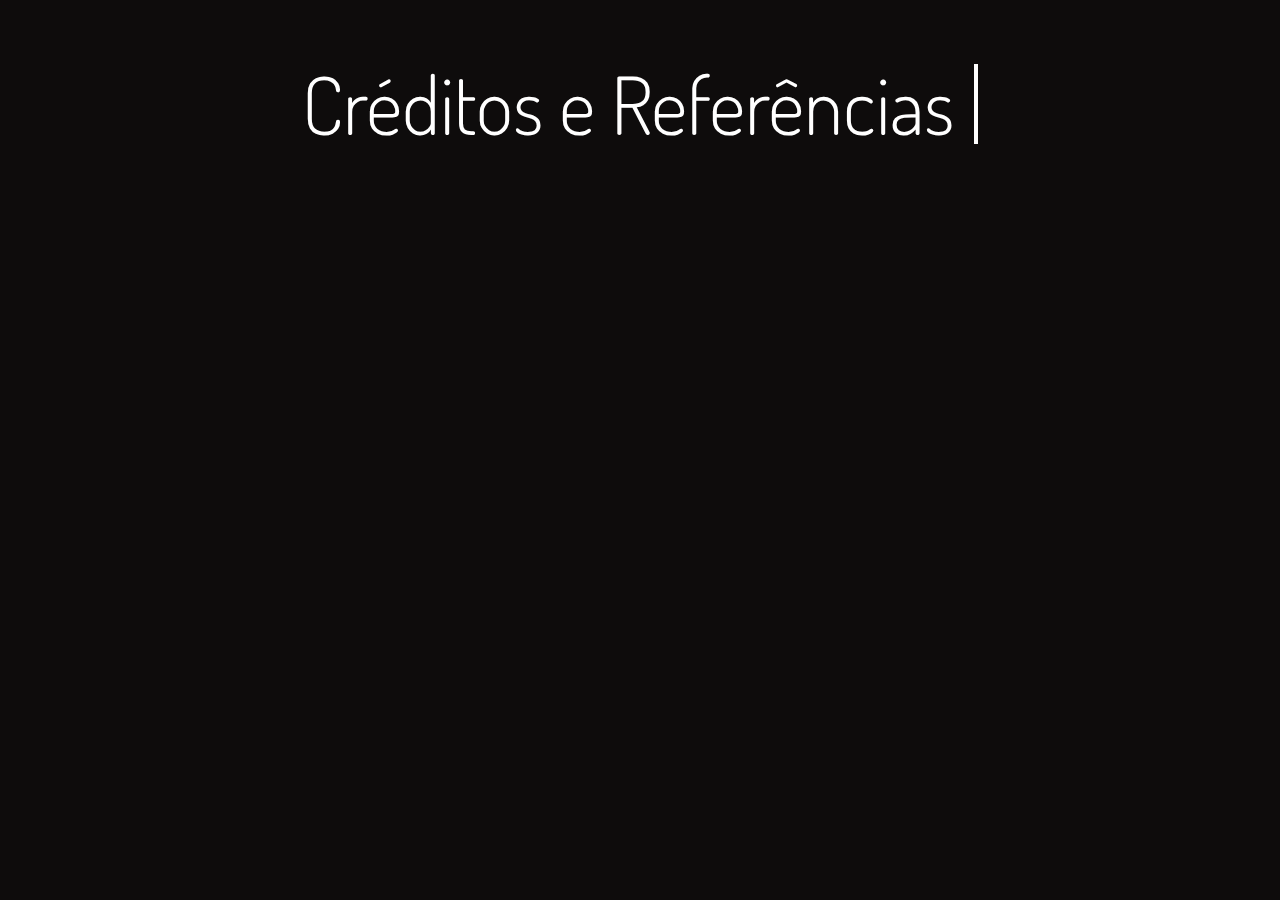
==== html/creditos.html @ ed0791a3 "..." ====
<!DOCTYPE html>
<html lang="pt-br">
<head>
    <meta charset="UTF-8">
    <meta name="viewport" content="width=device-width, initial-scale=1.0">
    <link rel="stylesheet" href="../css/reset.css">
    <title></title>
    <style>
        @import url('https://fonts.googleapis.com/css2?family=Bebas+Neue&family=Dosis:wght@200..800&display=swap');

        body {  
            background-color: #0e0c0c;
        }

        @keyframes digitando {
            from {
                width:0;
            }
        }

        @keyframes piscando {
            50% {
                border-color:transparent ;
            }
        }

        h1 {
        color: white;
        font-family: "Dosis", sans-serif;
        font-weight: 300;
        font-style: normal;
        border-right: 4px solid;
        width: 16ch;
        white-space: nowrap;
        overflow: hidden;
        animation: digitando 2s steps(21),
        piscando 0.5s infinite step-end alternate;
        margin:5% auto 0 auto;
        font-size: 5em;
        
        }





    </style>
</head>
<body>
    <h1>Créditos e Referências</h1>
</body>
</html>
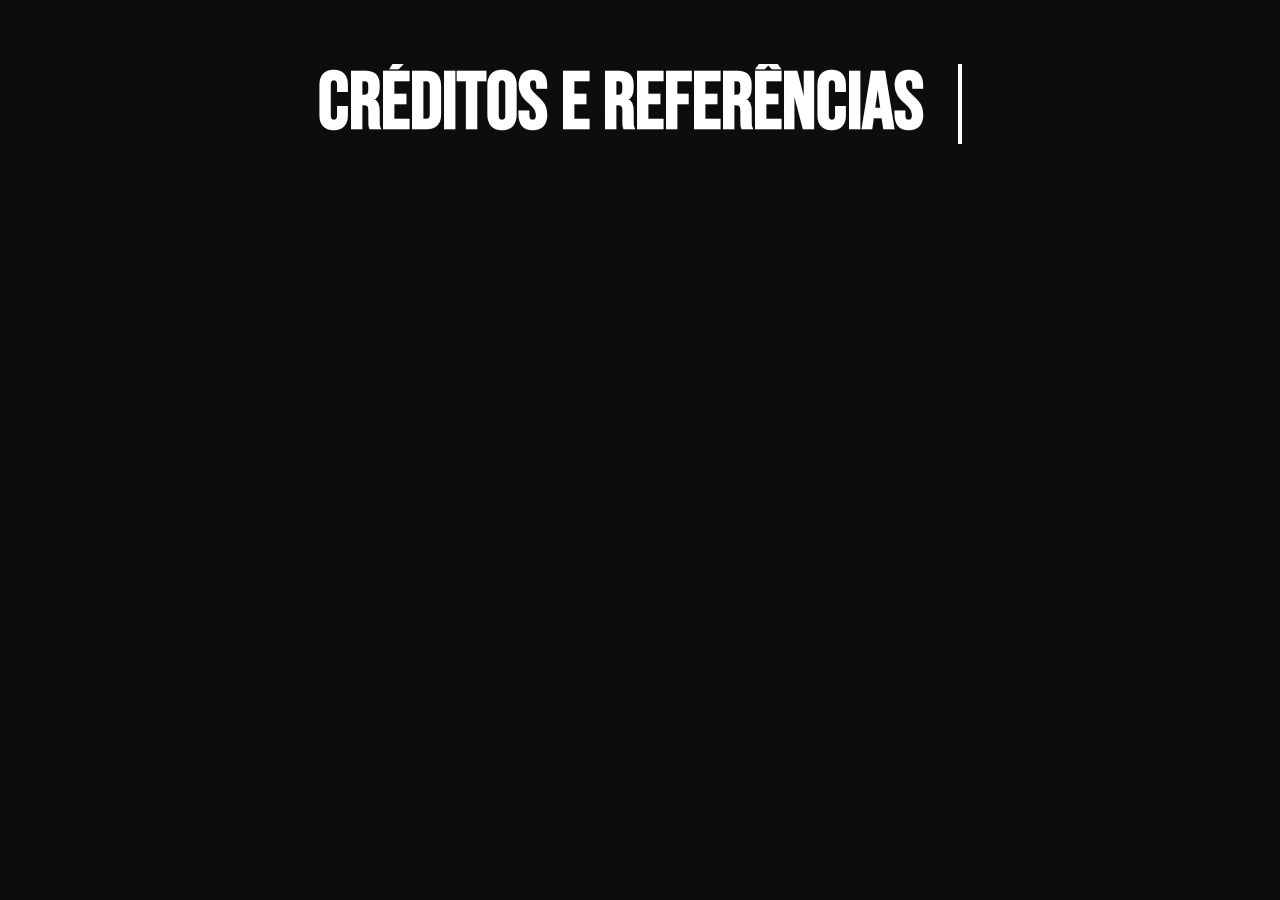
==== commit 9df37db6: ".." ====
--- a/html/creditos.html
+++ b/html/creditos.html
@@ -7,6 +7,7 @@
     <title></title>
     <style>
         @import url('https://fonts.googleapis.com/css2?family=Bebas+Neue&family=Dosis:wght@200..800&display=swap');
+        @import url('https://fonts.googleapis.com/css2?family=Bebas+Neue&display=swap');
 
         body {  
             background-color: #0e0c0c;
@@ -26,11 +27,11 @@
 
         h1 {
         color: white;
-        font-family: "Dosis", sans-serif;
-        font-weight: 300;
+        font-family: "Bebas Neue", sans-serif;
+        font-weight: bold;
         font-style: normal;
         border-right: 4px solid;
-        width: 16ch;
+        width: 20ch;
         white-space: nowrap;
         overflow: hidden;
         animation: digitando 2s steps(21),
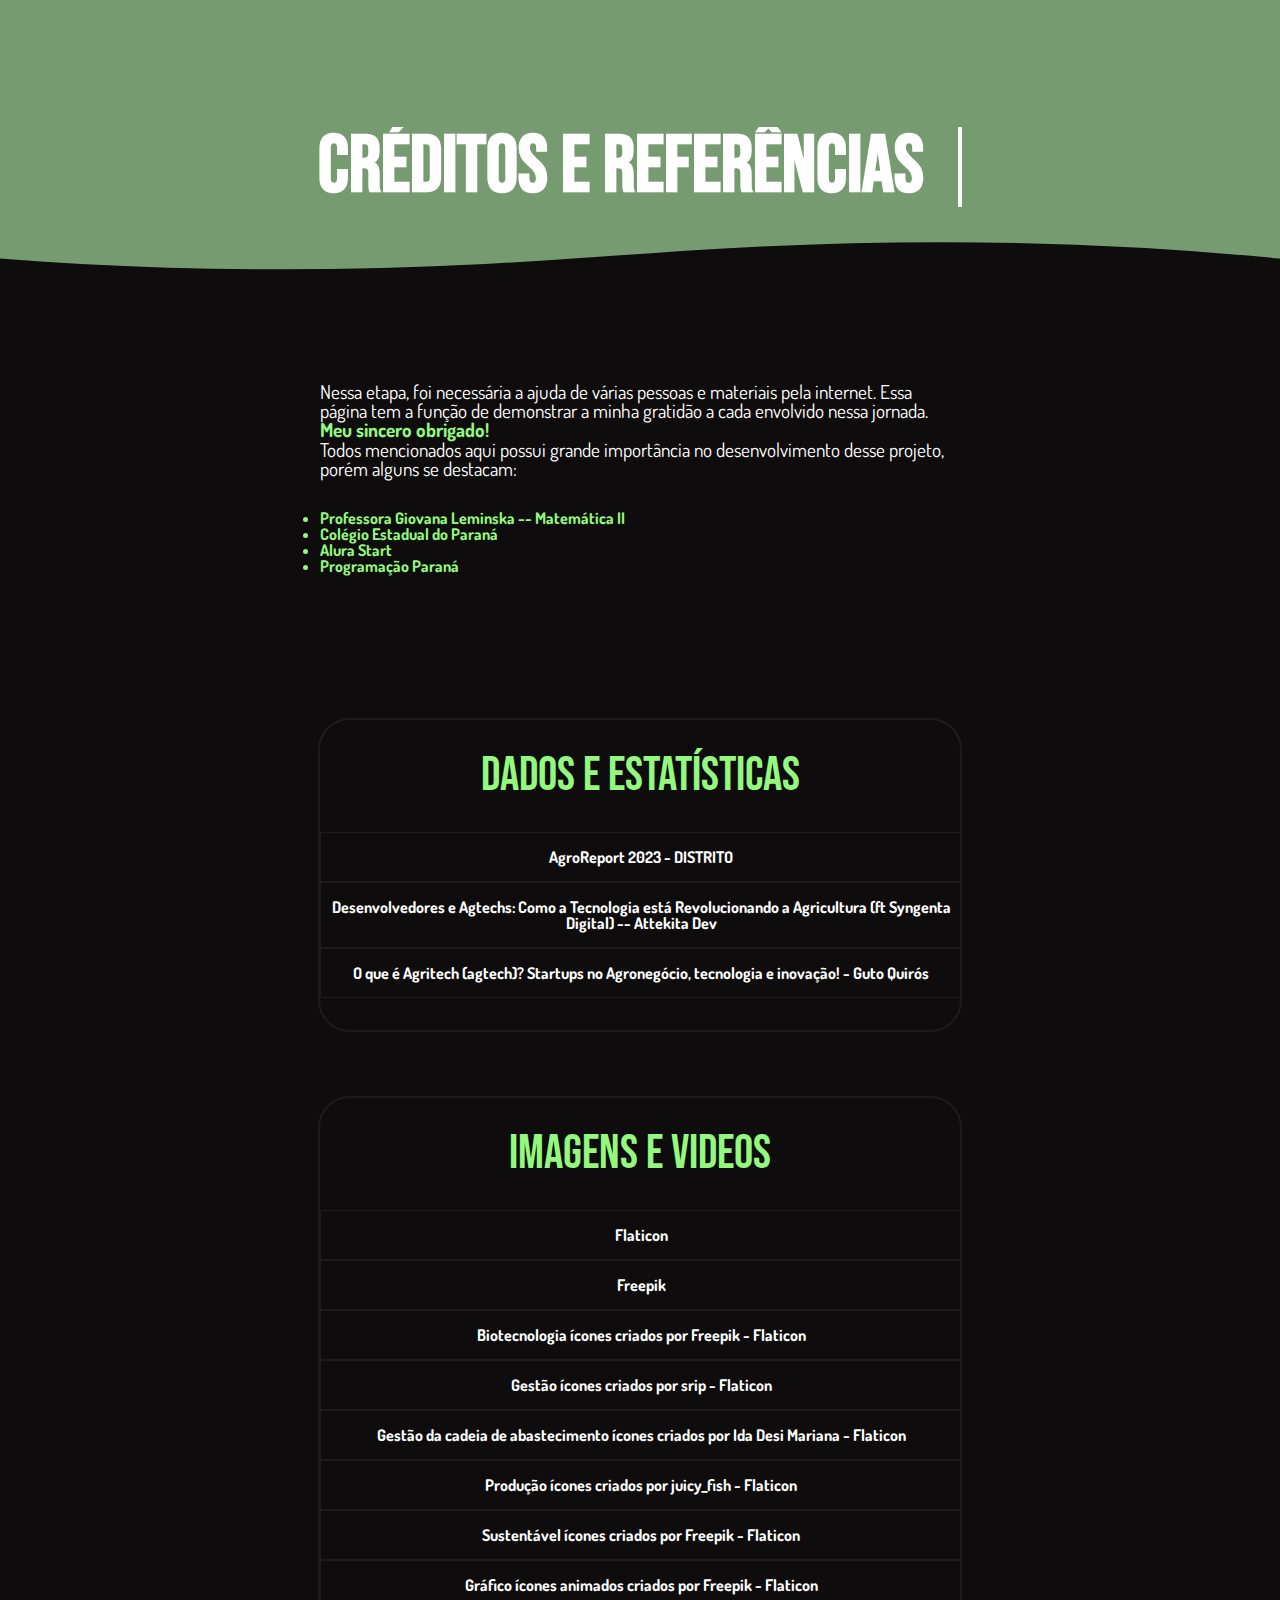
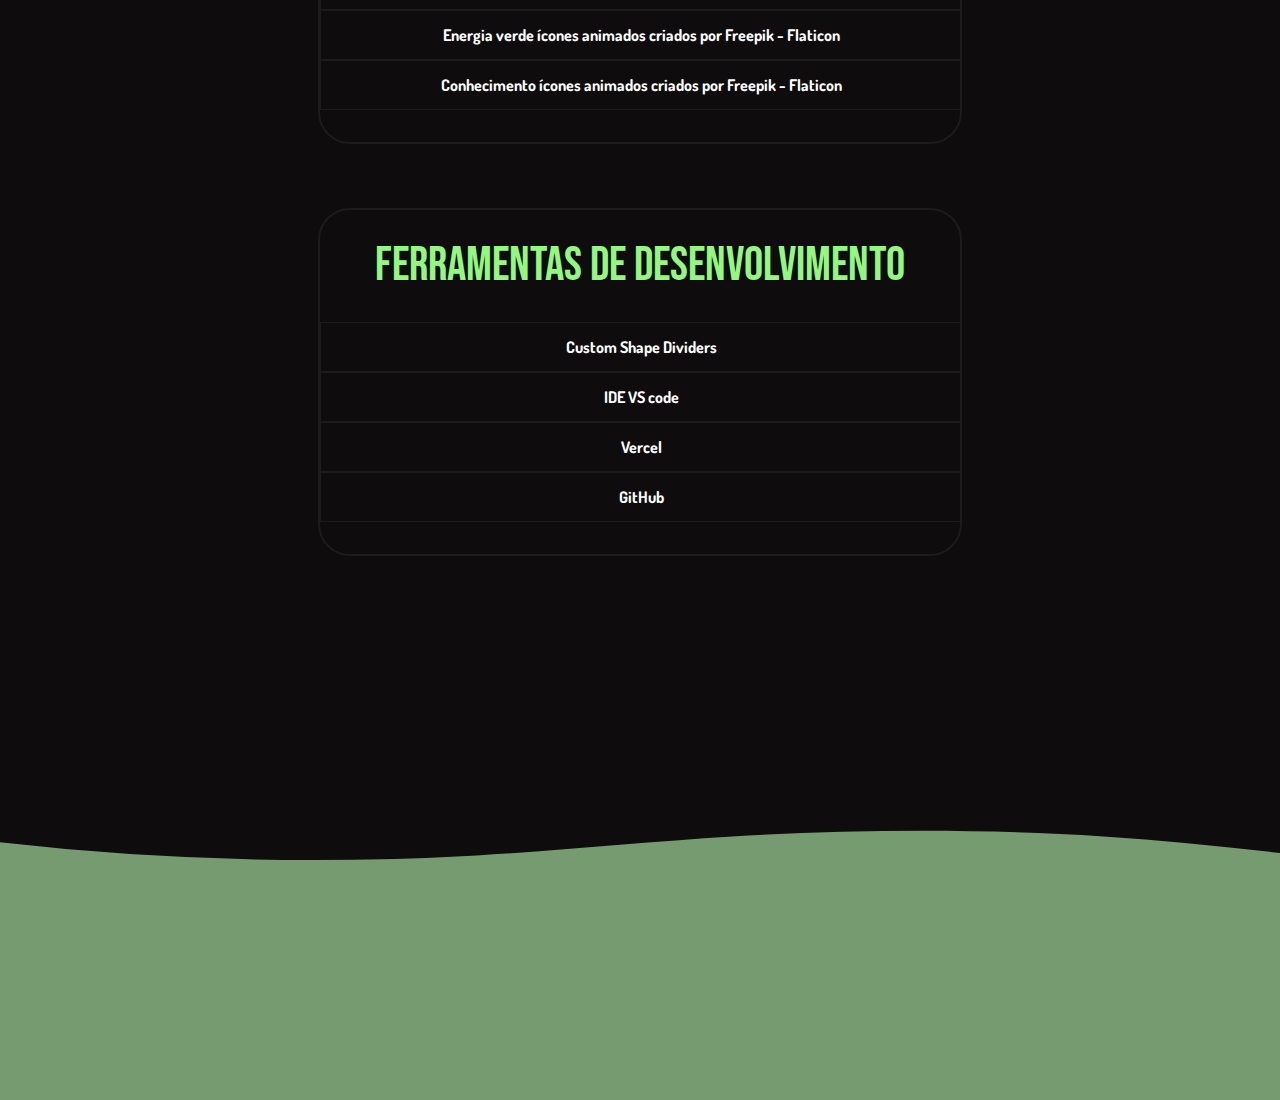
==== commit 1bef5087: "pasta html" ====
--- a/html/creditos.html
+++ b/html/creditos.html
@@ -4,13 +4,21 @@
     <meta charset="UTF-8">
     <meta name="viewport" content="width=device-width, initial-scale=1.0">
     <link rel="stylesheet" href="../css/reset.css">
-    <title></title>
+    <title>Créditos e Referências</title>
     <style>
         @import url('https://fonts.googleapis.com/css2?family=Bebas+Neue&family=Dosis:wght@200..800&display=swap');
         @import url('https://fonts.googleapis.com/css2?family=Bebas+Neue&display=swap');
 
+        * {
+            margin: 0;
+            padding: 0;
+        }
+
         body {  
             background-color: #0e0c0c;
+            position: relative;
+            min-height: 300vh;
+            height: 300vh;
         }
 
         @keyframes digitando {
@@ -25,6 +33,7 @@
             }
         }
 
+        
         h1 {
         color: white;
         font-family: "Bebas Neue", sans-serif;
@@ -34,7 +43,7 @@
         width: 20ch;
         white-space: nowrap;
         overflow: hidden;
-        animation: digitando 2s steps(21),
+        animation: digitando 1s steps(10),
         piscando 0.5s infinite step-end alternate;
         margin:5% auto 0 auto;
         font-size: 5em;
@@ -43,11 +52,282 @@
 
 
 
+     
+        h2 {
+            text-align: center;
+            font-family: 'Bebas Neue', sans-serif;
+            font-size: 3rem;
+            color: #94F87F ;
+            padding-bottom: 2rem;
+        }
+
+        p {
+            color: white;
+            font-family: 'Dosis';
+            font-size: 1.2rem;
+        }
+
+        #titulo {
+            height: auto;
+            width: 100%;
+            min-height: 30vh;
+            display: flex;
+            justify-content: center;
+            align-items: center;
+            position: relative;
+            background-color: #779b70;
+        }
+
+        #txt {
+            margin: 5rem auto;
+            width: 50%;
+            padding: 2rem;
+        }
+
+        .custom-shape-divider-bottom-1722291941 {
+            position: absolute;
+            bottom: 0;
+            left: 0;
+            width: 100%;
+            overflow: hidden;
+            line-height: 0;
+            transform: rotate(180deg);
+        }
+
+        .custom-shape-divider-bottom-1722291941 svg {
+            position: relative;
+            display: block;
+            width: calc(151% + 1.3px);
+            height: 50px;
+        }
+
+        .custom-shape-divider-bottom-1722291941 .shape-fill {
+            fill: #0e0c0c;
+        }
+
+        a {
+            text-decoration: none;
+            color: #94F87F;
+            font-weight: bold;
+            transition: 1s ease-in-out;
+        }
+
+        a:hover {
+            color: #1e3b18;
+        }
+
+        footer {
+            min-height: 30vh;
+            height: auto;
+            width: 100%;
+            background-color: #779b70;
+            position: absolute;
+            bottom: 0;
+            position: relative;
+        }
+
+        .custom-shape-divider-top-1722294385 {
+            position: absolute;
+            top: 0;
+            left: 0;
+            width: 100%;
+            overflow: hidden;
+            line-height: 0;
+        }
+
+        .custom-shape-divider-top-1722294385 svg {
+            position: relative;
+            display: block;
+            width: calc(139% + 1.3px);
+            height: 54px;
+        }
+
+        .custom-shape-divider-top-1722294385 .shape-fill {
+            fill: #0e0c0c;
+        }
+
+        
+        #footer {
+            position: absolute;
+            bottom: 0;
+            width: 100%;
+            height: auto;
+        }
+
+        
+        #mvp {
+            color: #94F87F;
+            font-weight: bold;
+            font-family: 'Dosis';
+            list-style:disc;
+            margin: 2rem 0;
+        }
+
+        .cred {
+            margin: 0 auto;
+            width: 50%;
+            text-align: center;
+            border: 2px solid #1d1c1c;
+            display: flex;
+            flex-direction: column;
+            justify-content: center;
+            align-items:center ;
+            padding: 2rem 0;
+            border-radius: 2rem;
+            margin-bottom: 4rem;
+        }
+
+        .cred ul {
+            width: 100%;
+        }
+
+        .cred li {
+            width: 100%;
+            padding: 1rem 0 ;
+            color: white;
+            display: flex;
+            justify-content: center;
+            align-items:center ;
+            font-family: 'Dosis';
+            transition: 0.5s ease-in-out;
+            border: 1px solid #1d1c1c;
+        }
+
+        .cred li:hover {
+            background-color: #779b70;
+            color: #1e3b18;
+            font-weight: bold;
+        }
+
+
+        @media  screen and  (min-device-width: 300px) and (max-device-width: 640px){
+            h1 {
+                color: white;
+        font-family: "Bebas Neue", sans-serif;
+        font-weight: bold;
+        font-style: normal;
+        border-right: 4px solid;
+        width: 20ch;
+        white-space: nowrap;
+        overflow: hidden;
+        animation: digitando 1s steps(10),
+        piscando 0.5s infinite step-end alternate;
+        margin:5% auto 0 auto;
+        font-size: 2.5em;
+            }
+            #txt {
+            margin: 5rem auto;
+            width: 90%;
+            padding: 2rem;
+        }
+    
+
+        .cred {
+            width: 100%;
+        }
+
+        .custom-shape-divider-top-1722294385 svg {
+            position: relative;
+            display: block;
+            width: calc(139% + 1.3px);
+            height: 14px;
+        }
+
+        }
+
+        #credf {
+            margin-bottom: 20%;
+        }
+
+        
+
+
 
 
     </style>
 </head>
 <body>
-    <h1>Créditos e Referências</h1>
+    <div id="titulo">
+        <h1>Créditos e Referências</h1>
+        <div class="custom-shape-divider-bottom-1722291941">
+            <svg data-name="Layer 1" xmlns="http://www.w3.org/2000/svg" viewBox="0 0 1200 120" preserveAspectRatio="none">
+                <path d="M321.39,56.44c58-10.79,114.16-30.13,172-41.86,82.39-16.72,168.19-17.73,250.45-.39C823.78,31,906.67,72,985.66,92.83c70.05,18.48,146.53,26.09,214.34,3V0H0V27.35A600.21,600.21,0,0,0,321.39,56.44Z" class="shape-fill"></path>
+            </svg>
+        </div>
+    </div>
+
+    <div id="txt">
+        <p>Nessa etapa, foi necessária a ajuda de várias pessoas e materiais pela internet. Essa página tem a função de demonstrar a minha gratidão a cada envolvido nessa jornada. <a>Meu sincero obrigado!</a></p>
+        <p>Todos mencionados aqui possui grande importância no desenvolvimento desse projeto, porém alguns se destacam:</p>
+        <ul id="mvp">
+            <li>Professora Giovana Leminska -- Matemática II</li>
+            <li><a href="https://www.cep.pr.gov.br/">Colégio Estadual do Paraná</a></li>
+            <li><a href="https://www.alurastart.com.br/">Alura Start</a></li>
+            <li><a href="https://www.educacao.pr.gov.br/programacao">Programação Paraná</a></li>
+
+        </ul>
+    </div>
+
+
+    
+
+    <div class="cred">
+        <h2>Dados e estatísticas</h2>
+
+        <ul>
+
+            <a href="https://materiais.distrito.me/report/agtech-report"><li>AgroReport 2023 - DISTRITO</li></a>
+            <a href="https://www.youtube.com/watch?v=O-4Z3t2So58&t=140s"><li>Desenvolvedores e Agtechs: Como a Tecnologia está Revolucionando a Agricultura (ft Syngenta Digital) -- Attekita Dev</li></a>
+            <a href="https://www.youtube.com/watch?v=ABdycZsS8GE"><li> O que é Agritech (agtech)? Startups no Agronegócio, tecnologia e inovação! - Guto Quirós</li></a>
+
+        </ul>
+    </div>
+
+
+
+    <div class="cred">
+
+        <h2>IMAGENS E VIDEOS</h2>
+        <ul>
+            
+            <a href="https://www.flaticon.com/br/"><li>Flaticon</li></a>
+            <a href="https://br.freepik.com/"><li>Freepik</li></a>
+            <a href="https://www.flaticon.com/br/icones-gratis/biotecnologia"><li>Biotecnologia ícones criados por Freepik - Flaticon</li></a>
+            <a href="https://www.flaticon.com/br/icones-gratis/gestao" title="gestão ícones"><li>Gestão ícones criados por srip - Flaticon</li></a>
+            <a href="https://www.flaticon.com/br/icones-gratis/gestao-da-cadeia-de-abastecimento" title="gestão da cadeia de abastecimento ícones"><li>Gestão da cadeia de abastecimento ícones criados por Ida Desi Mariana - Flaticon</li></a>
+            <a href="https://www.flaticon.com/br/icones-gratis/producao" title="produção ícones"><li>Produção ícones criados por juicy_fish - Flaticon</li></a>
+            <a href="https://www.flaticon.com/br/icones-gratis/sustentavel" title="sustentável ícones"><li>Sustentável ícones criados por Freepik - Flaticon</li></a>
+            <a href="https://www.flaticon.com/br/icones-animados-gratis/grafico" title="gráfico ícones animados"><li>Gráfico ícones animados criados por Freepik - Flaticon</li></a>
+            <a href="https://www.flaticon.com/br/icones-animados-gratis/energia-verde" title="energia verde ícones animados"><li>Energia verde ícones animados criados por Freepik - Flaticon</li></a>
+            <a href="https://www.flaticon.com/br/icones-animados-gratis/conhecimento" title="conhecimento ícones animados"><li>Conhecimento ícones animados criados por Freepik - Flaticon</li></a>
+
+
+        </ul>
+    </div>
+
+
+    <div class="cred" id="credf">
+        <h2>FERRAMENTAS DE DESENVOLVIMENTO</h2>
+        <ul>
+            <a href="https://www.shapedivider.app/"><li>Custom Shape Dividers</li></a>
+            <a href="https://code.visualstudio.com/"><li>IDE VS code</li></a>
+            <a href="https://vercel.com"><li>Vercel</li></a>
+            <a href="https://github.com/"><li>GitHub</li></a>
+            
+        </ul>
+    </div>
+
+
+    <div id="footer">
+        <footer>
+            <div class="custom-shape-divider-top-1722294385">
+                <svg data-name="Layer 1" xmlns="http://www.w3.org/2000/svg" viewBox="0 0 1200 120" preserveAspectRatio="none">
+                    <path d="M321.39,56.44c58-10.79,114.16-30.13,172-41.86,82.39-16.72,168.19-17.73,250.45-.39C823.78,31,906.67,72,985.66,92.83c70.05,18.48,146.53,26.09,214.34,3V0H0V27.35A600.21,600.21,0,0,0,321.39,56.44Z" class="shape-fill"></path>
+                </svg>
+            </div>
+        </footer>
+    </div>
+
+
 </body>
 </html>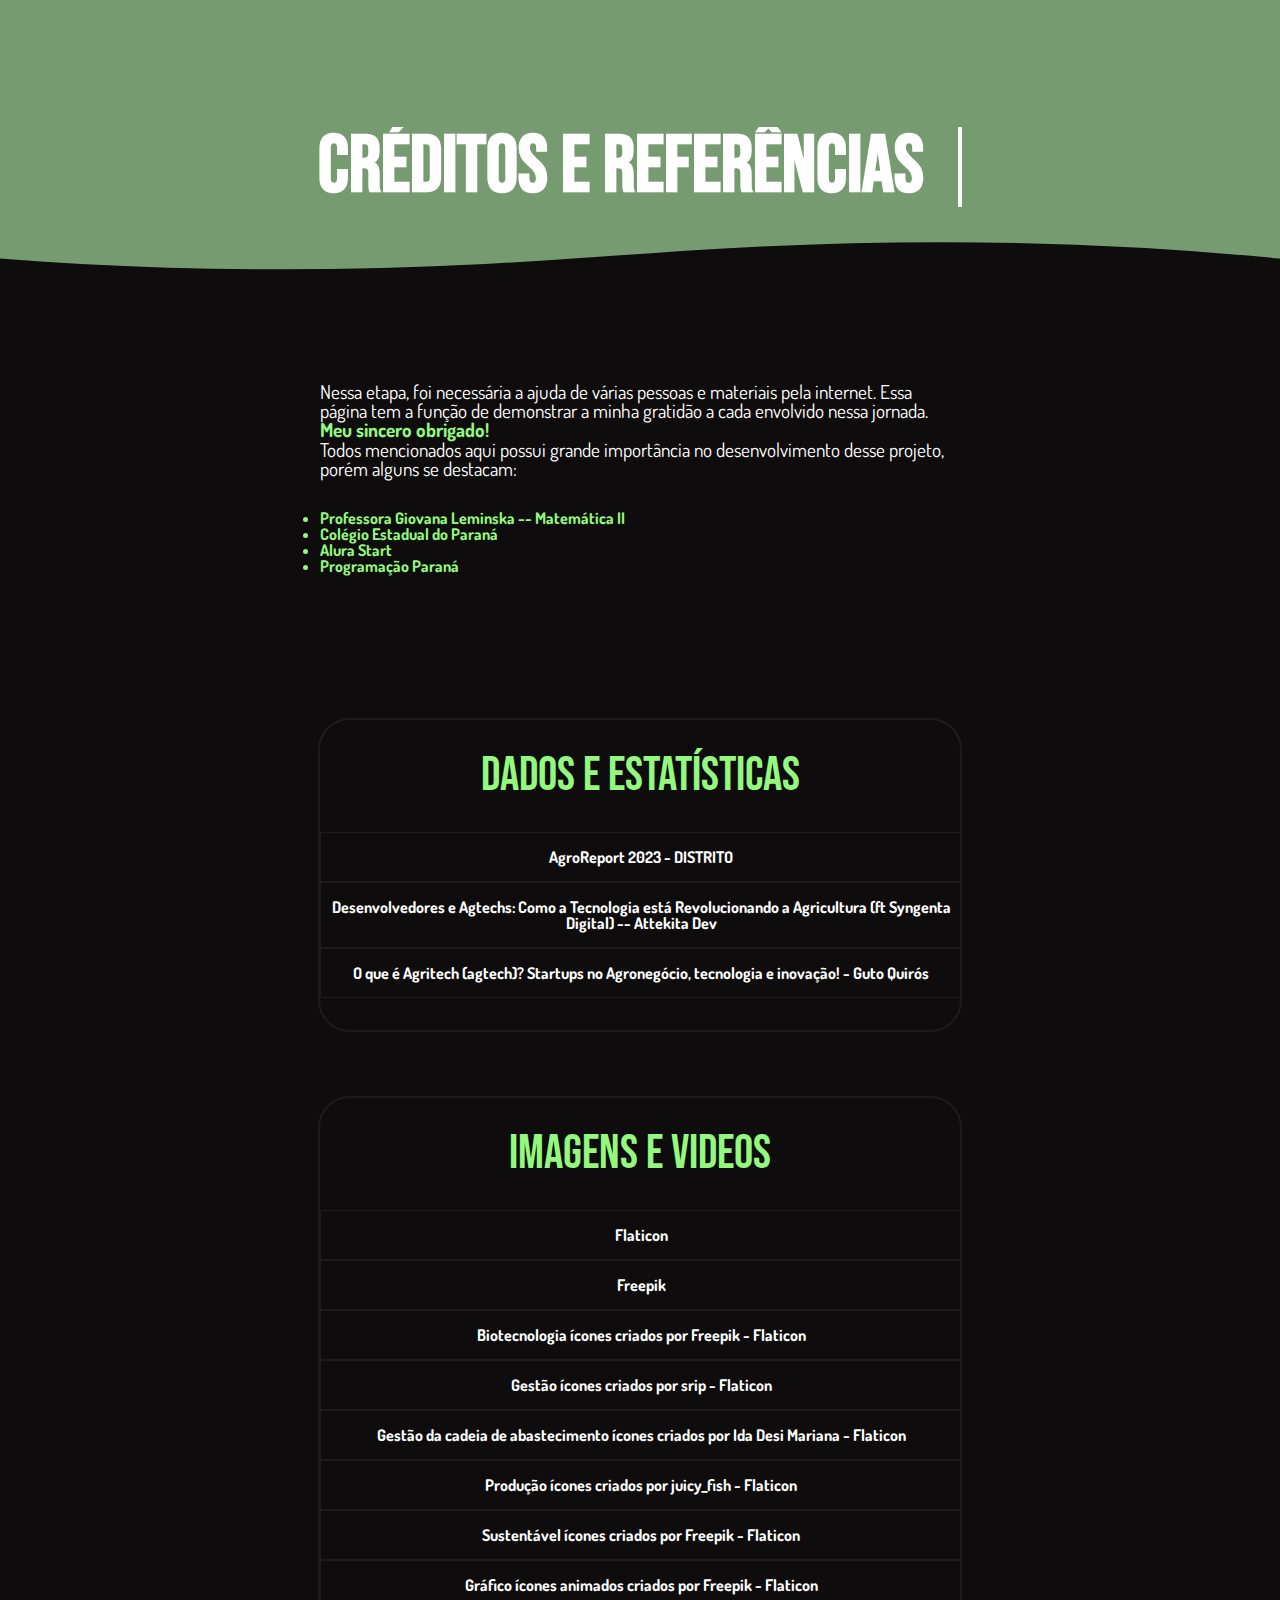
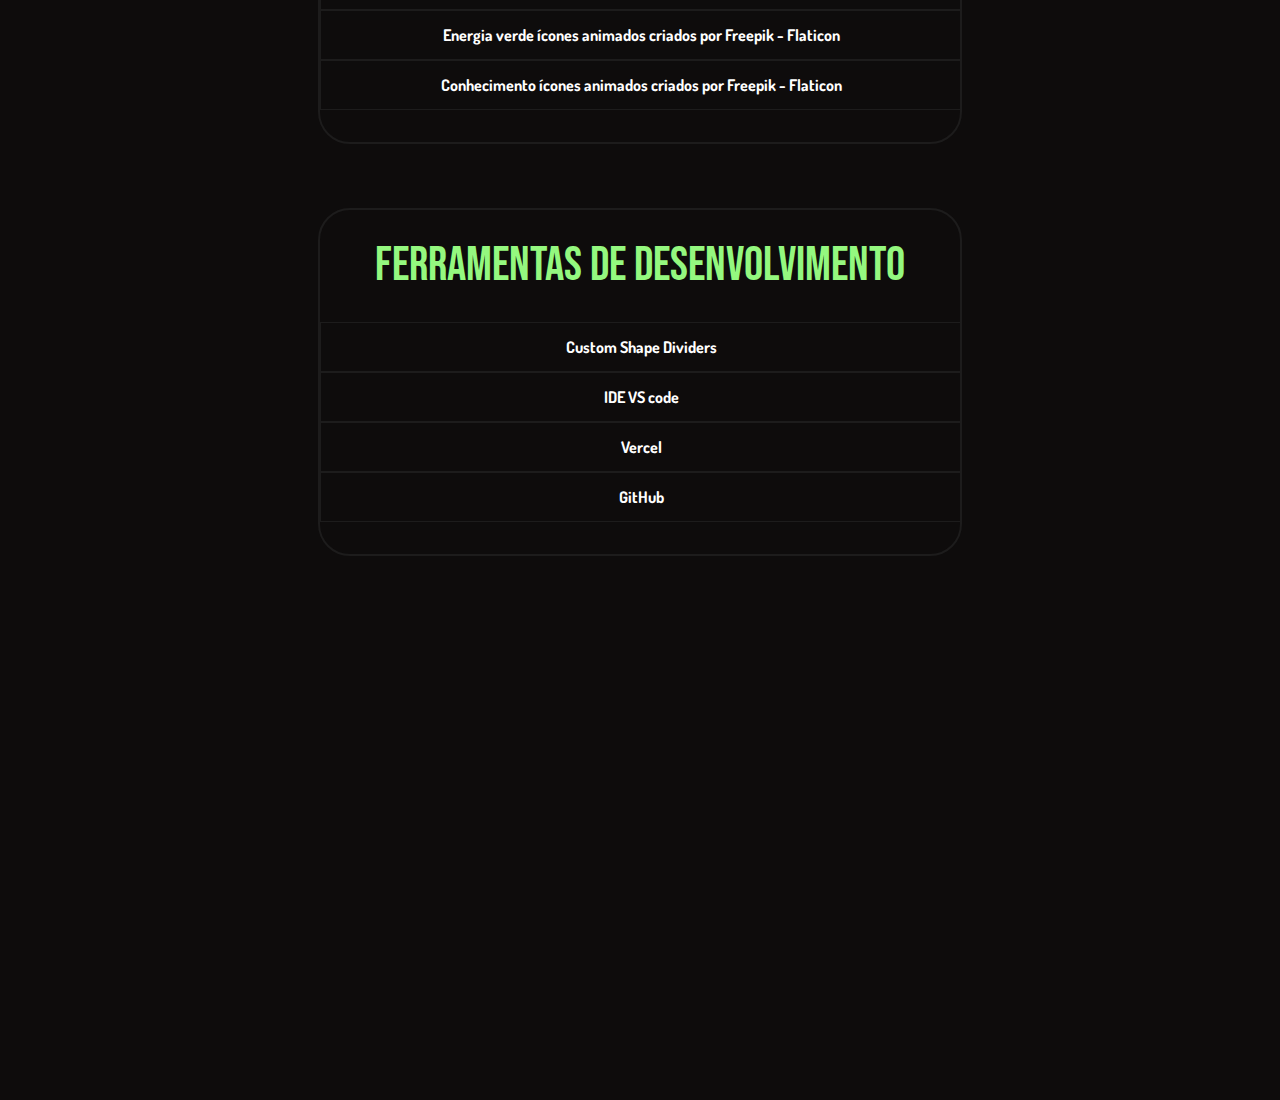
==== commit 37baff40: "..." ====
--- a/html/creditos.html
+++ b/html/creditos.html
@@ -318,16 +318,5 @@
     </div>
 
 
-    <div id="footer">
-        <footer>
-            <div class="custom-shape-divider-top-1722294385">
-                <svg data-name="Layer 1" xmlns="http://www.w3.org/2000/svg" viewBox="0 0 1200 120" preserveAspectRatio="none">
-                    <path d="M321.39,56.44c58-10.79,114.16-30.13,172-41.86,82.39-16.72,168.19-17.73,250.45-.39C823.78,31,906.67,72,985.66,92.83c70.05,18.48,146.53,26.09,214.34,3V0H0V27.35A600.21,600.21,0,0,0,321.39,56.44Z" class="shape-fill"></path>
-                </svg>
-            </div>
-        </footer>
-    </div>
-
-
 </body>
 </html>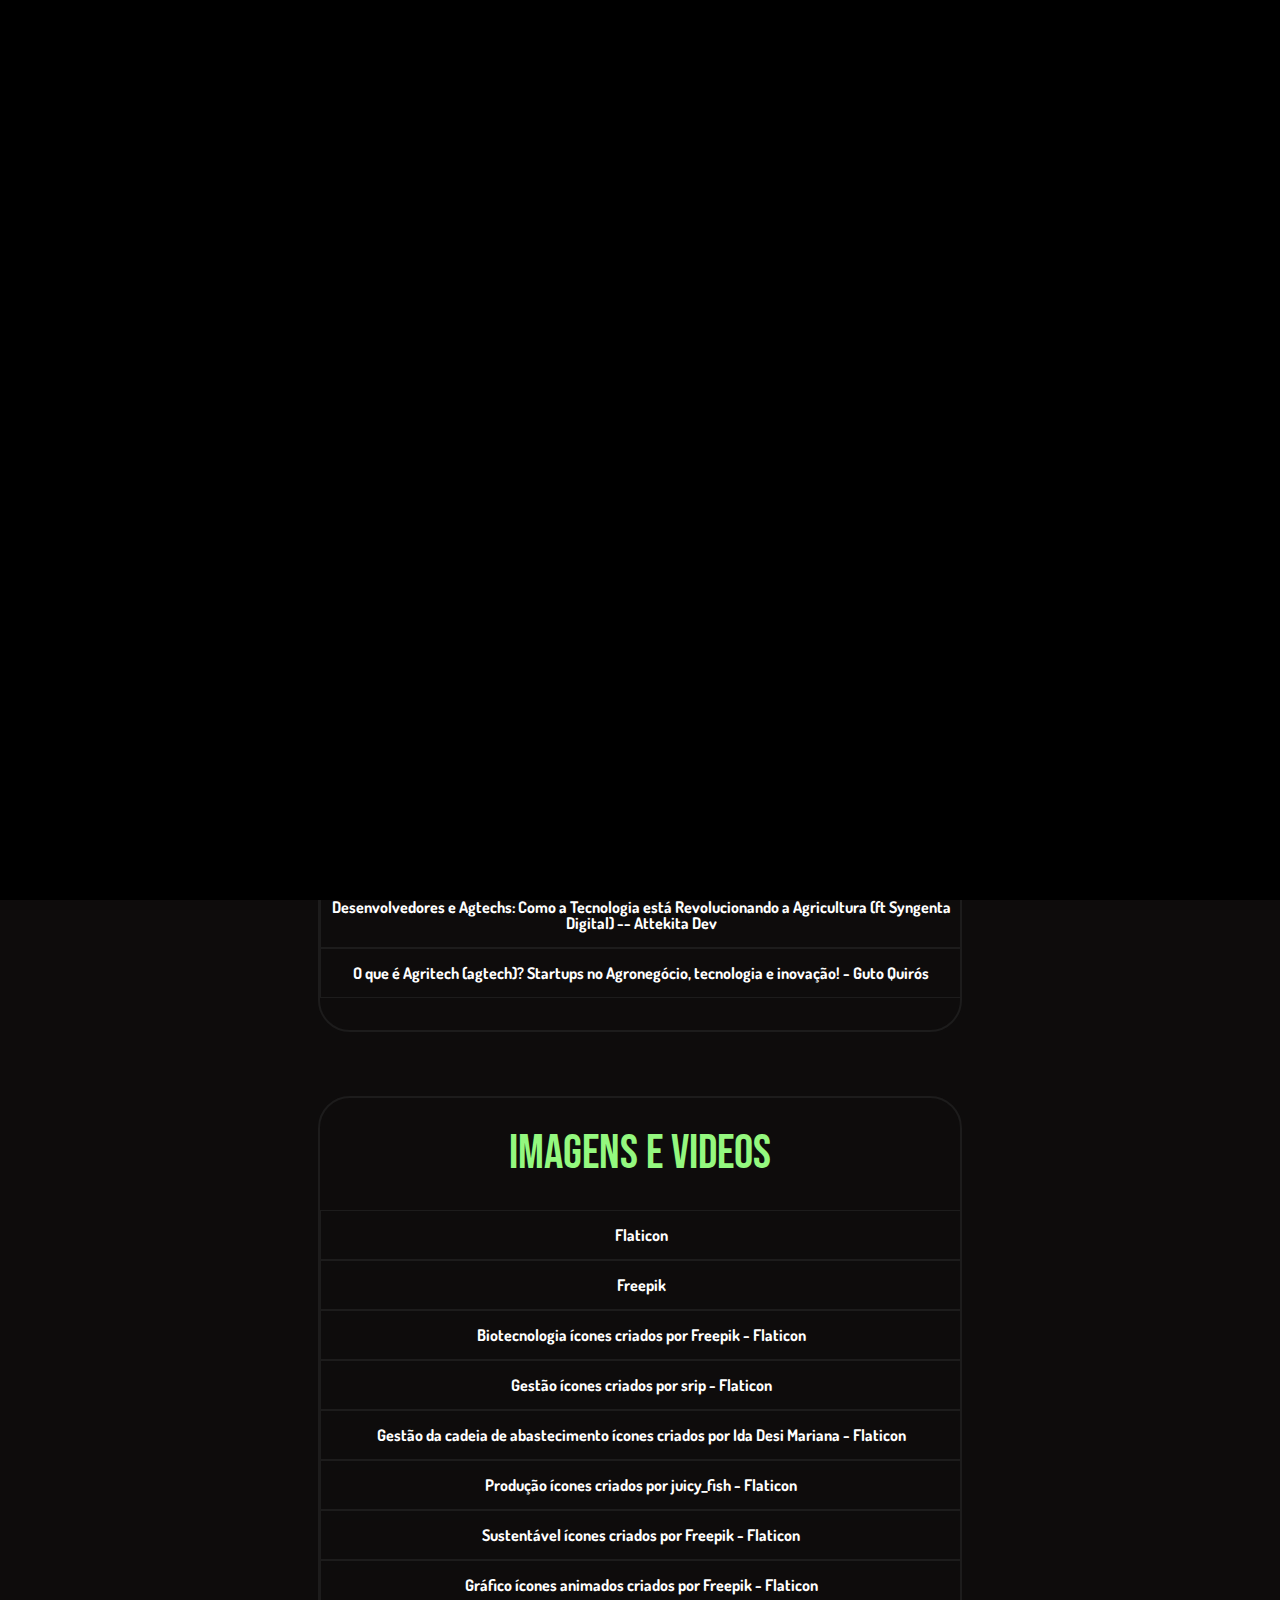
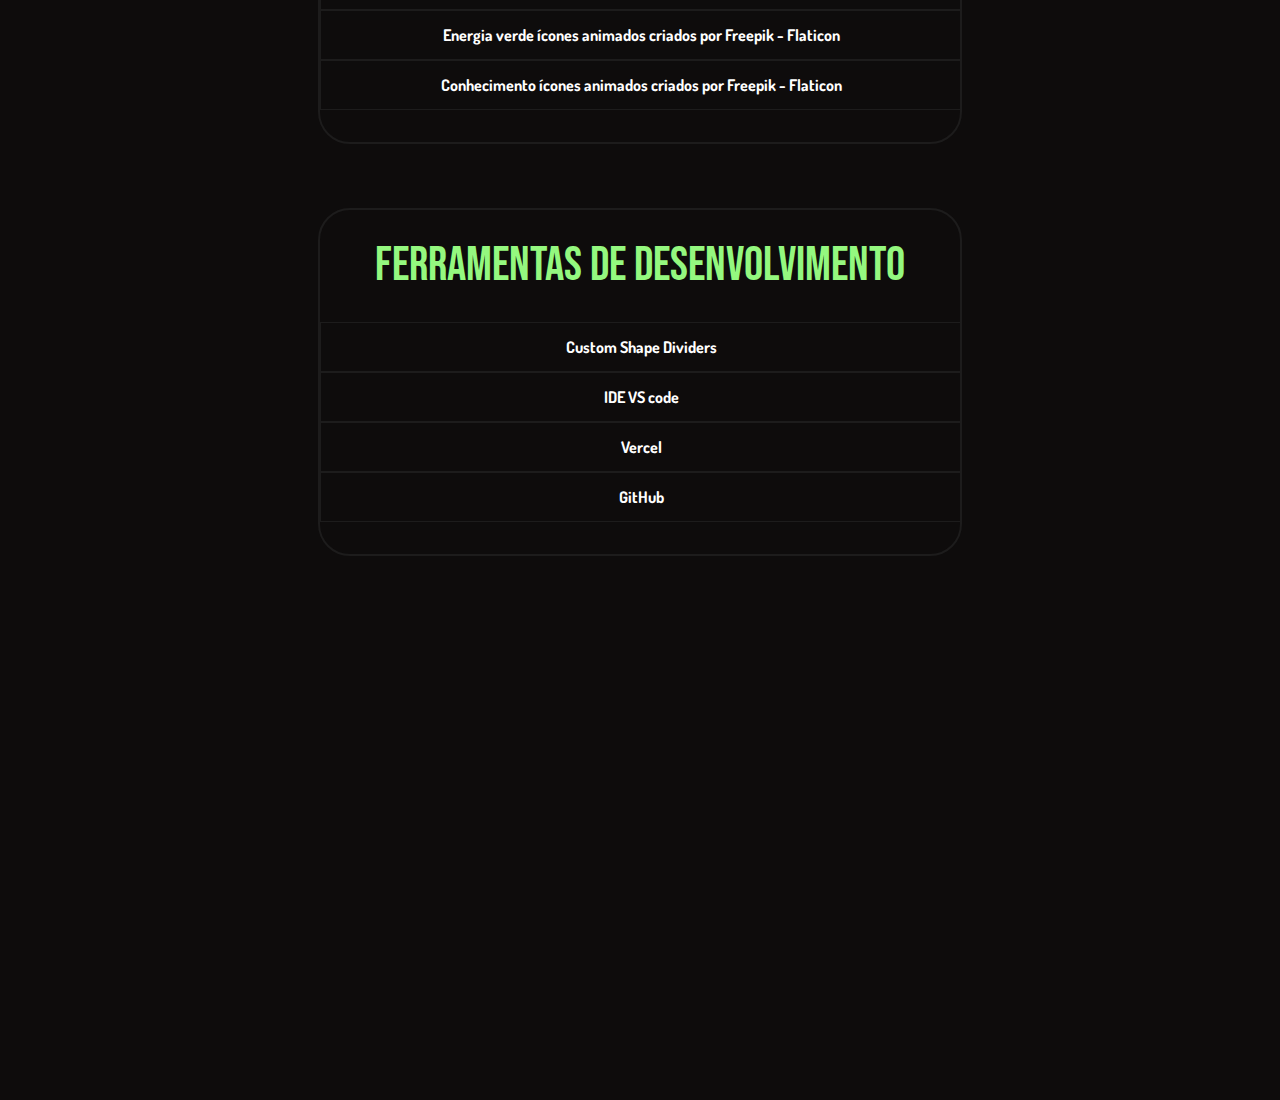
==== commit e0d7e06e: "deploy" ====
--- a/html/creditos.html
+++ b/html/creditos.html
@@ -239,6 +239,79 @@
             margin-bottom: 20%;
         }
 
+    .preloader {
+	position: fixed;
+	top: 0;
+	left: 0;
+	animation: spinz 1.35s linear infinite;
+	width: 100%;
+	height: 100%;
+	background-color: #000;       
+	z-index: 100;
+  }
+  
+  .loader {
+    display: flex;
+    flex-direction: row;
+    width: calc(50px*3);
+    justify-content: space-around;
+    height: auto;
+	position: absolute;
+	top: 50%;
+	left: 50%;
+	margin-top: -60px;
+	margin-left: -60px;
+    
+  }
+
+
+  .loader span {
+    display: block;
+    background-color: var(#94F87F);
+    width: 25px;
+    height: 25px;
+    border-radius: 50%;
+    animation: pulo .6s cubic-bezier(0.6, 0.1, 1, 0.4);
+    animation-iteration-count: infinite;
+    animation-direction: alternate ;
+  }
+
+
+.loader span:nth-child(1) {
+    animation-delay: .1s;
+}
+.loader span:nth-child(2) {
+    animation-delay: .2s;
+}
+.loader span:nth-child(3) {
+    animation-delay: .3s;
+}
+
+
+
+  
+  @keyframes spinz {
+	0% {
+	  opacity:1;
+	}
+	50% {
+	  opacity:1;
+	}
+	75% {
+	  opacity:1;
+	}
+	100% {
+	  opacity:0;
+	}
+  }
+
+
+  @keyframes pulo {
+    to {
+        transform: translateY(50px);
+    }
+  }
+
         
 
 
@@ -247,6 +320,14 @@
     </style>
 </head>
 <body>
+    <div class="preloader" id="preloader">
+        <div class="loader" id="loader">
+            <span></span>
+            <span></span>
+            <span></span>
+        </div>
+    </div>
+
     <div id="titulo">
         <h1>Créditos e Referências</h1>
         <div class="custom-shape-divider-bottom-1722291941">
@@ -318,5 +399,6 @@
     </div>
 
 
+    <script src="/js/preloader.js"></script>
 </body>
 </html>